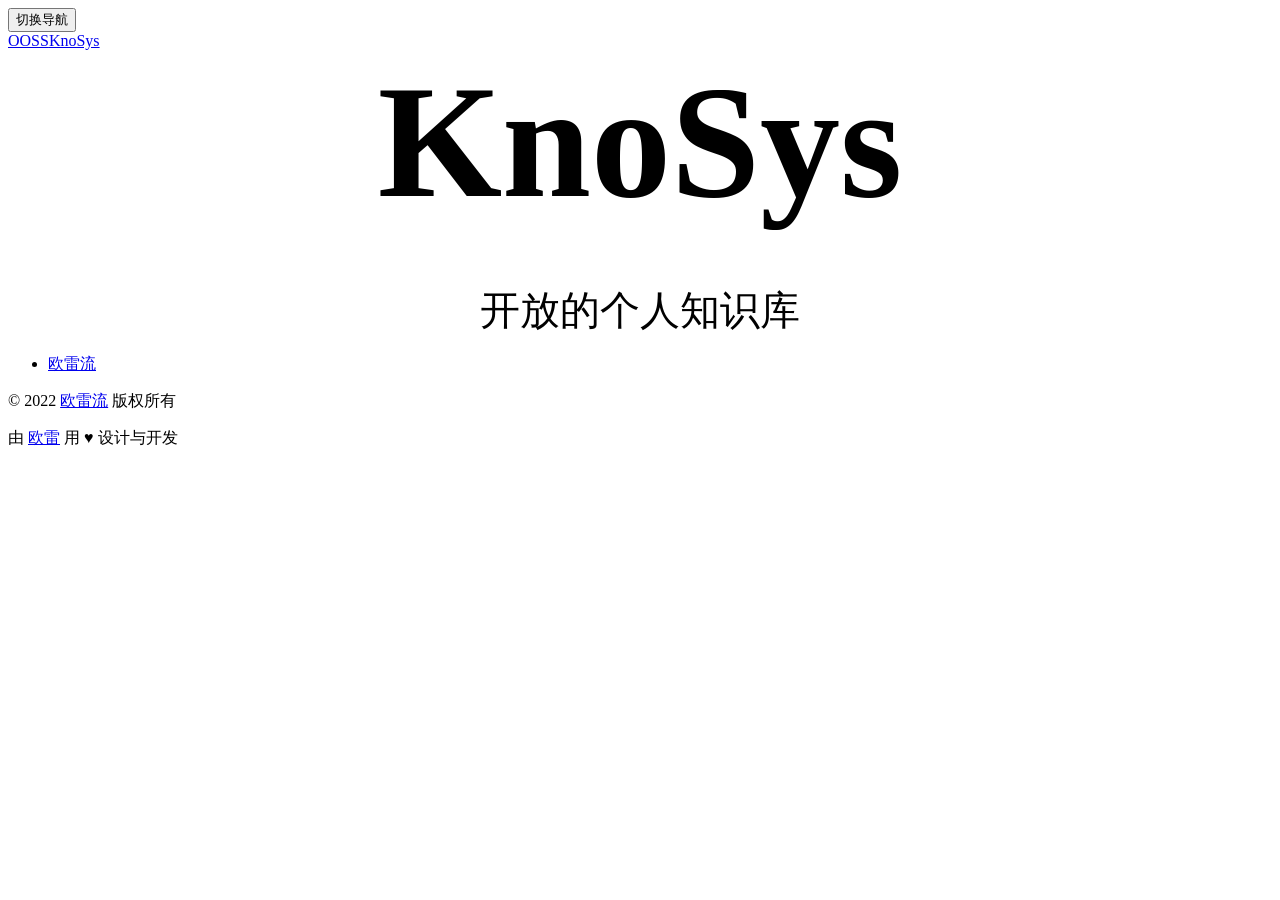
==== index.html @ 7c778af8 "build: generate on 2022-09-29 17:05:53" ====
<!DOCTYPE html> <html lang="zh-CN" dir="ltr"> <head> <meta charset="UTF-8"> <!-- SEO --> <title>KnoSys - 开放的个人知识库</title> <!-- 页面渲染兼容性 --> <meta http-equiv="X-UA-Compatible" content="IE=edge"> <meta name="renderer" content="webkit"> <meta name="viewport" content="width=device-width,initial-scale=1.0"> <!-- 站点 icon --> <link rel="icon" href="/knosys/assets/favicon-3e749ca030e3b71eb2662d947c789061d2da9e0f4ee5f3360cfa9ccbe053c8ba.ico"> <!-- 静态资源 --> <link type="text/css" rel="stylesheet" href="/knosys/assets/global-17cc24617f8b154ad85fefb0f41332ce25f4f7a0ad46104d2435e1eb6a1a80b1.css"> <link type="text/css" rel="stylesheet" href="/knosys/assets/pages/index-e3b0c44298fc1c149afbf4c8996fb92427ae41e4649b934ca495991b7852b855.css"> <script type="text/javascript" src="/knosys/assets/statistic-ab3fe01f9d0f2a60f9743f9fe1dda824efd296d20f6be7e84f773b13300a15d6.js"></script> <script type="text/javascript" src="/knosys/assets/global-b3a80dd53acf48ad7228d6fd741dba15d3845cbc3783bdbbf7244151a45628aa.js"></script> </head> <body class="Page" itemscope itemtype="http://schema.org/WebPage"> <header class="Page-header"> <div class="navbar navbar-static-top"> <div class="container"> <div class="navbar-header"> <button class="navbar-toggle collapsed" type="button" data-target=".Page-navs" data-toggle="collapse"> <span class="sr-only">切换导航</span> <span class="icon-bar"></span> <span class="icon-bar"></span> <span class="icon-bar"></span> </button> <div class="navbar-brand"><a href="https://oss.ourai.ws/" title="Ourai Open Source" target="_blank" rel="external nofollow">OOSS</a><a href="/knosys/" title="回到首页">KnoSys</a></div> </div> <!-- 导航 --> <!-- <nav class="Page-navs navbar-collapse collapse"> <ul class="nav navbar-nav"> <li><a href="https://github.com/petals-ui" target="_blank" rel="external nofollow">GitHub</a></li> </ul> </nav> --> </div> </div> </header> <main class="Page-content" style="height: 100%;"> <div style="height: calc(100% - 271px); display: flex; align-items: center; justify-content: center; text-align: center;"> <div> <h1 style="margin-top: 0; margin-bottom: .3em; font-size: 10rem; font-weight: 700;">KnoSys</h1> <p style="margin-bottom: 0; font-size: 2.5rem;">开放的个人知识库</p> </div> </div> </main> <footer class="Page-footer Footer"> <div class="container"> <div class="Footer-description"> <!-- 重要链接 --> <nav class="Footer-navs"> <ul> <li><a href="https://ourai.ws/?utm_source=oss.ourai.ws/knosys&utm_medium=common-footer" title="访问「欧雷流」" target="_blank" rel="external nofollow"><span>欧雷流</span></a></li> </ul> </nav> <!-- 网站版权 --> <div class="Footer-copyright"> <p>&copy; 2022 <a href="https://ourai.ws/?utm_source=oss.ourai.ws&utm_medium=common-footer" target="_blank">欧雷流</a> 版权所有</p> <p>由 <a href="https://ourai.ws/" title="访问「欧雷流」" target="_blank" rel="external nofollow">欧雷</a> 用 ♥ 设计与开发</p> </div> </div> </div> </footer> </body> </html>
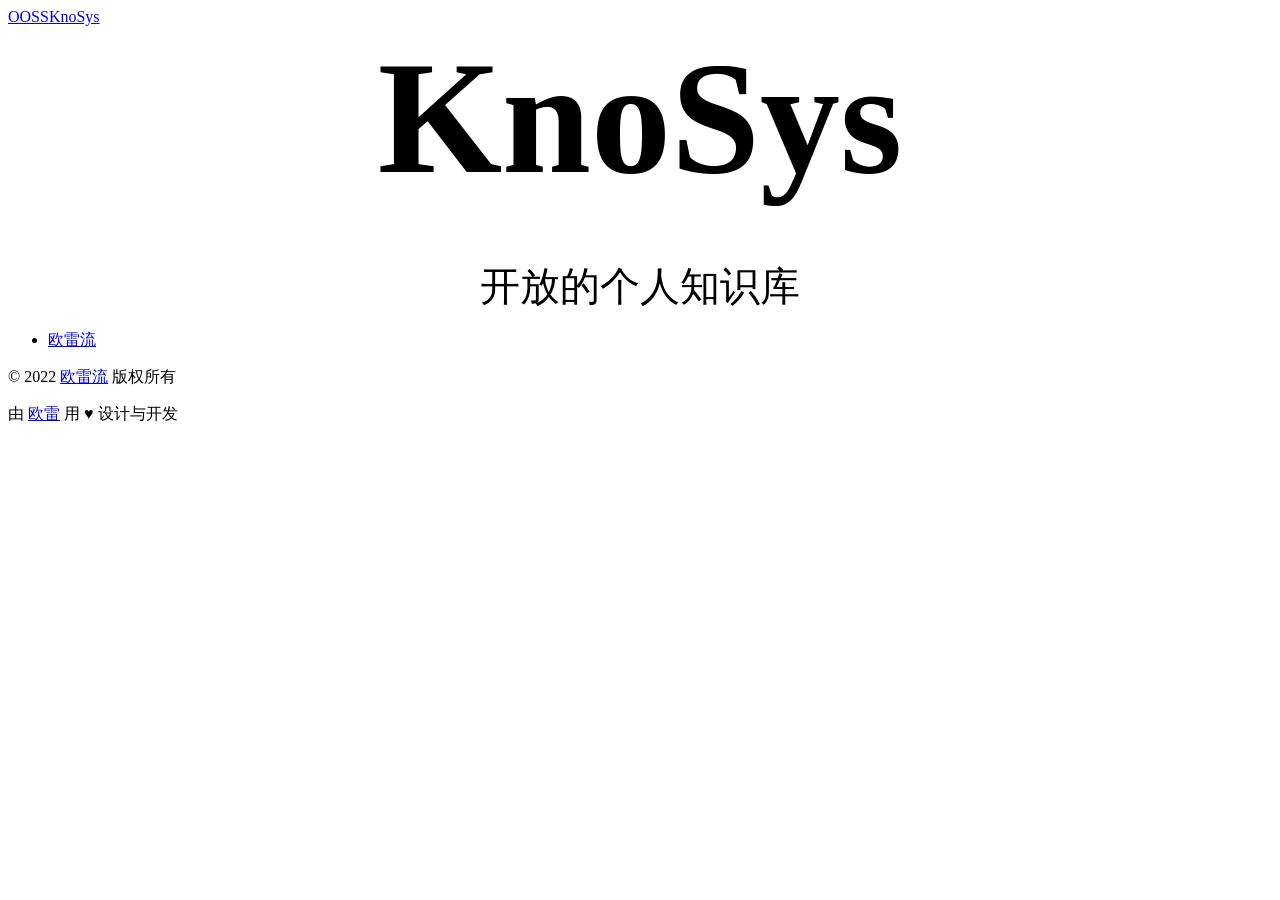
==== commit de28020f: "build: generate on 2022-09-30 22:28:45" ====
--- a/index.html
+++ b/index.html
@@ -1 +1 @@
-<!DOCTYPE html> <html lang="zh-CN" dir="ltr"> <head> <meta charset="UTF-8"> <!-- SEO --> <title>KnoSys - 开放的个人知识库</title> <!-- 页面渲染兼容性 --> <meta http-equiv="X-UA-Compatible" content="IE=edge"> <meta name="renderer" content="webkit"> <meta name="viewport" content="width=device-width,initial-scale=1.0"> <!-- 站点 icon --> <link rel="icon" href="/knosys/assets/favicon-3e749ca030e3b71eb2662d947c789061d2da9e0f4ee5f3360cfa9ccbe053c8ba.ico"> <!-- 静态资源 --> <link type="text/css" rel="stylesheet" href="/knosys/assets/global-17cc24617f8b154ad85fefb0f41332ce25f4f7a0ad46104d2435e1eb6a1a80b1.css"> <link type="text/css" rel="stylesheet" href="/knosys/assets/pages/index-e3b0c44298fc1c149afbf4c8996fb92427ae41e4649b934ca495991b7852b855.css"> <script type="text/javascript" src="/knosys/assets/statistic-ab3fe01f9d0f2a60f9743f9fe1dda824efd296d20f6be7e84f773b13300a15d6.js"></script> <script type="text/javascript" src="/knosys/assets/global-b3a80dd53acf48ad7228d6fd741dba15d3845cbc3783bdbbf7244151a45628aa.js"></script> </head> <body class="Page" itemscope itemtype="http://schema.org/WebPage"> <header class="Page-header"> <div class="navbar navbar-static-top"> <div class="container"> <div class="navbar-header"> <button class="navbar-toggle collapsed" type="button" data-target=".Page-navs" data-toggle="collapse"> <span class="sr-only">切换导航</span> <span class="icon-bar"></span> <span class="icon-bar"></span> <span class="icon-bar"></span> </button> <div class="navbar-brand"><a href="https://oss.ourai.ws/" title="Ourai Open Source" target="_blank" rel="external nofollow">OOSS</a><a href="/knosys/" title="回到首页">KnoSys</a></div> </div> <!-- 导航 --> <!-- <nav class="Page-navs navbar-collapse collapse"> <ul class="nav navbar-nav"> <li><a href="https://github.com/petals-ui" target="_blank" rel="external nofollow">GitHub</a></li> </ul> </nav> --> </div> </div> </header> <main class="Page-content" style="height: 100%;"> <div style="height: calc(100% - 271px); display: flex; align-items: center; justify-content: center; text-align: center;"> <div> <h1 style="margin-top: 0; margin-bottom: .3em; font-size: 10rem; font-weight: 700;">KnoSys</h1> <p style="margin-bottom: 0; font-size: 2.5rem;">开放的个人知识库</p> </div> </div> </main> <footer class="Page-footer Footer"> <div class="container"> <div class="Footer-description"> <!-- 重要链接 --> <nav class="Footer-navs"> <ul> <li><a href="https://ourai.ws/?utm_source=oss.ourai.ws/knosys&utm_medium=common-footer" title="访问「欧雷流」" target="_blank" rel="external nofollow"><span>欧雷流</span></a></li> </ul> </nav> <!-- 网站版权 --> <div class="Footer-copyright"> <p>&copy; 2022 <a href="https://ourai.ws/?utm_source=oss.ourai.ws&utm_medium=common-footer" target="_blank">欧雷流</a> 版权所有</p> <p>由 <a href="https://ourai.ws/" title="访问「欧雷流」" target="_blank" rel="external nofollow">欧雷</a> 用 ♥ 设计与开发</p> </div> </div> </div> </footer> </body> </html>
+<!DOCTYPE html> <html lang="zh-CN" dir="ltr"> <head> <meta charset="UTF-8"> <!-- SEO --> <title>KnoSys - 开放的个人知识库</title> <!-- 页面渲染兼容性 --> <meta http-equiv="X-UA-Compatible" content="IE=edge"> <meta name="renderer" content="webkit"> <meta name="viewport" content="width=device-width,initial-scale=1.0"> <!-- 站点 icon --> <link rel="icon" href="/knosys/assets/favicon-3e749ca030e3b71eb2662d947c789061d2da9e0f4ee5f3360cfa9ccbe053c8ba.ico"> <!-- 静态资源 --> <link type="text/css" rel="stylesheet" href="/knosys/assets/global-17cc24617f8b154ad85fefb0f41332ce25f4f7a0ad46104d2435e1eb6a1a80b1.css"> <link type="text/css" rel="stylesheet" href="/knosys/assets/pages/index-e3b0c44298fc1c149afbf4c8996fb92427ae41e4649b934ca495991b7852b855.css"> <script type="text/javascript" src="/knosys/assets/statistic-ab3fe01f9d0f2a60f9743f9fe1dda824efd296d20f6be7e84f773b13300a15d6.js"></script> <script type="text/javascript" src="/knosys/assets/global-b3a80dd53acf48ad7228d6fd741dba15d3845cbc3783bdbbf7244151a45628aa.js"></script> </head> <body class="Page" itemscope itemtype="http://schema.org/WebPage"> <header class="Page-header"> <div class="navbar navbar-static-top"> <div class="container"> <div class="navbar-header"> <!-- <button class="navbar-toggle collapsed" type="button" data-target=".Page-navs" data-toggle="collapse"> <span class="sr-only">切换导航</span> <span class="icon-bar"></span> <span class="icon-bar"></span> <span class="icon-bar"></span> </button> --> <div class="navbar-brand"><a href="https://oss.ourai.ws/" title="Ourai Open Source" target="_blank" rel="external nofollow">OOSS</a><a href="/knosys/" title="回到首页">KnoSys</a></div> </div> <!-- 导航 --> <!-- <nav class="Page-navs navbar-collapse collapse"> <ul class="nav navbar-nav"> <li><a href="https://github.com/petals-ui" target="_blank" rel="external nofollow">GitHub</a></li> </ul> </nav> --> </div> </div> </header> <main class="Page-content" style="height: 100%;"> <div style="height: calc(100% - 271px); display: flex; align-items: center; justify-content: center; text-align: center;"> <div> <h1 style="margin-top: 0; margin-bottom: .3em; font-size: 10rem; font-weight: 700;">KnoSys</h1> <p style="margin-bottom: 0; font-size: 2.5rem;">开放的个人知识库</p> </div> </div> </main> <footer class="Page-footer Footer"> <div class="container"> <div class="Footer-description"> <!-- 重要链接 --> <nav class="Footer-navs"> <ul> <li><a href="https://ourai.ws/?utm_source=oss.ourai.ws/knosys&utm_medium=common-footer" title="访问「欧雷流」" target="_blank" rel="external nofollow"><span>欧雷流</span></a></li> </ul> </nav> <!-- 网站版权 --> <div class="Footer-copyright"> <p>&copy; 2022 <a href="https://ourai.ws/?utm_source=oss.ourai.ws&utm_medium=common-footer" target="_blank">欧雷流</a> 版权所有</p> <p>由 <a href="https://ourai.ws/" title="访问「欧雷流」" target="_blank" rel="external nofollow">欧雷</a> 用 ♥ 设计与开发</p> </div> </div> </div> </footer> </body> </html>
